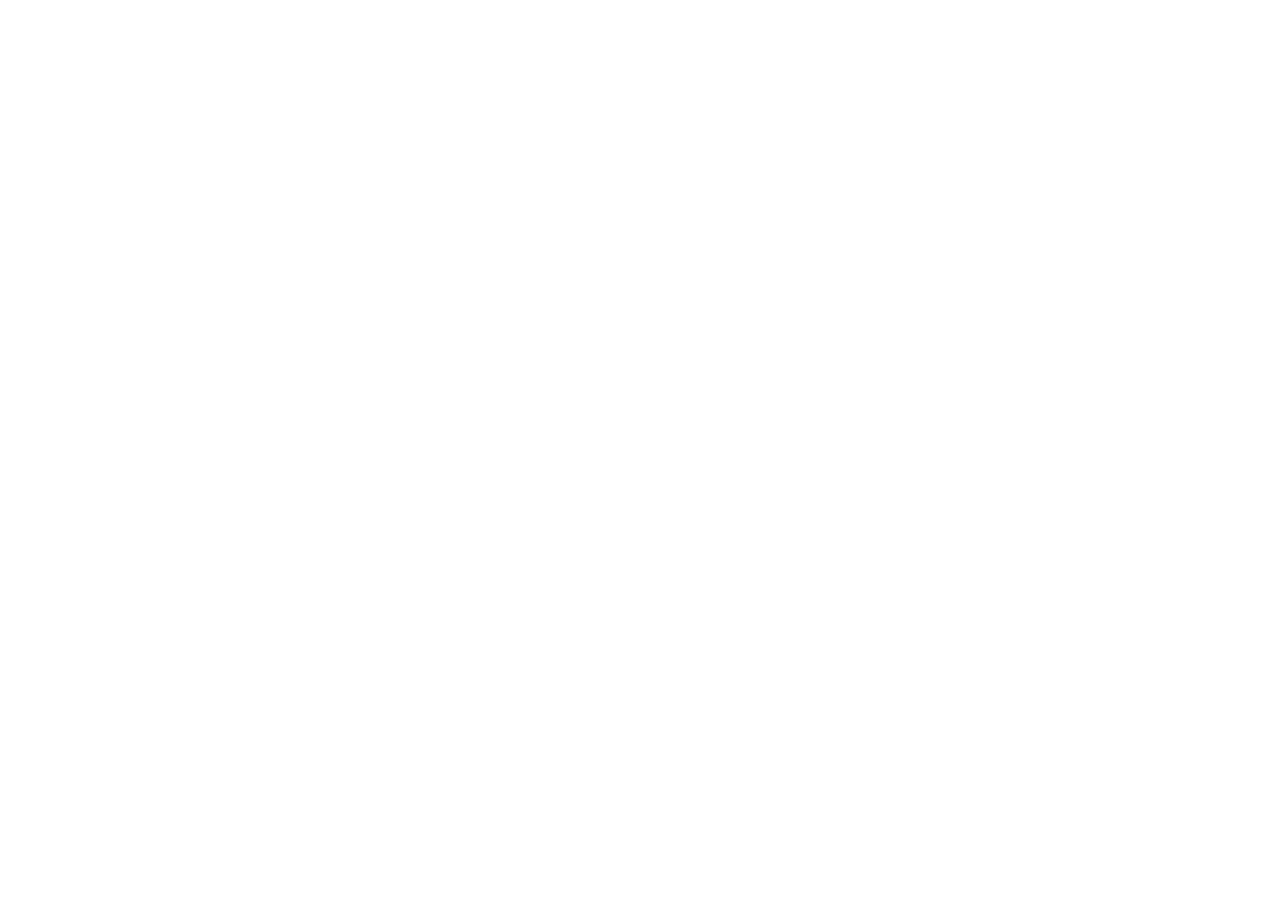
==== index.html @ 75248d1f "created fail index.html and add struct" ====
<!DOCTYPE html>
<html lang="en">
<head>
    <meta charset="UTF-8">
    <meta name="viewport" content="width=device-width, initial-scale=1.0">
    <meta http-equiv="X-UA-Compatible" content="ie=edge">
    <title>Document</title>
</head>
<body>
    
</body>
</html>
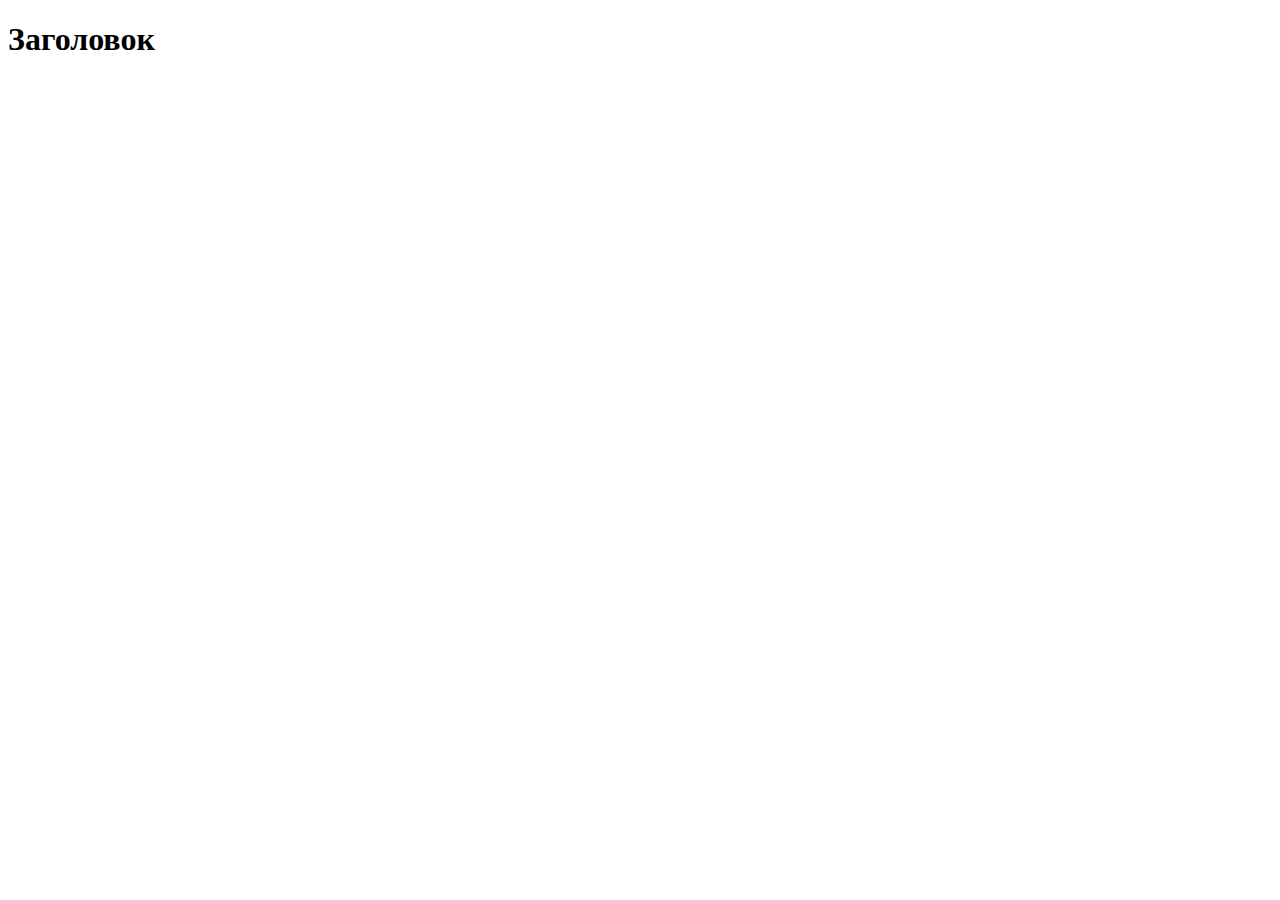
==== commit 351f3065: "Update index.html" ====
--- a/index.html
+++ b/index.html
@@ -7,6 +7,8 @@
     <title>Document</title>
 </head>
 <body>
+
+    <h1>Заголовок</h1>
     
 </body>
 </html>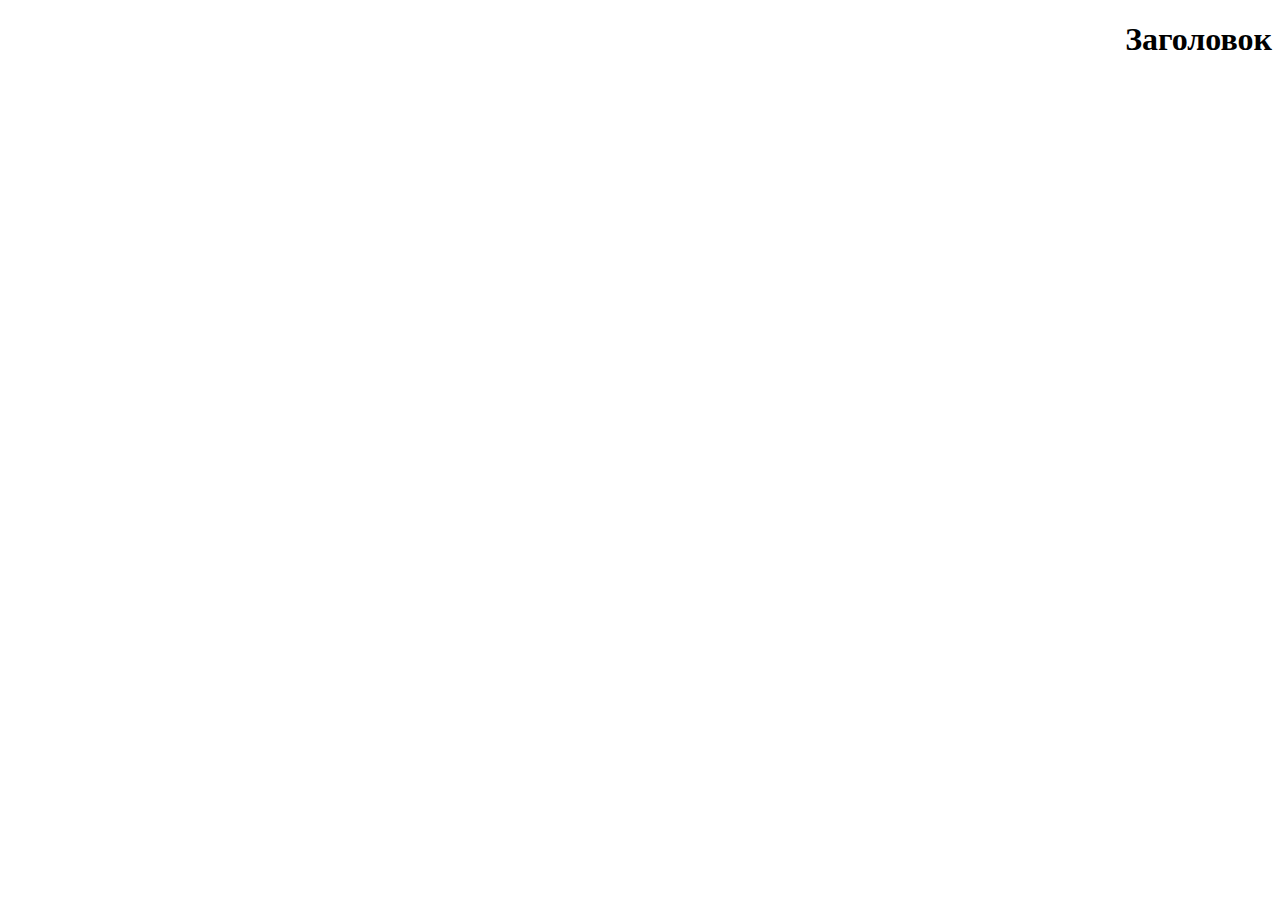
==== commit 1c007c47: "add align into index.html" ====
--- a/index.html
+++ b/index.html
@@ -5,10 +5,11 @@
     <meta name="viewport" content="width=device-width, initial-scale=1.0">
     <meta http-equiv="X-UA-Compatible" content="ie=edge">
     <title>Document</title>
+    <link rel="stylesheets" href="css.css">
 </head>
 <body>
 
-    <h1>Заголовок</h1>
+    <h1 align="right">Заголовок</h1>
     
 </body>
 </html>--- a/css.css
+++ b/css.css
@@ -0,0 +1,3 @@
+body{
+    background: red;
+}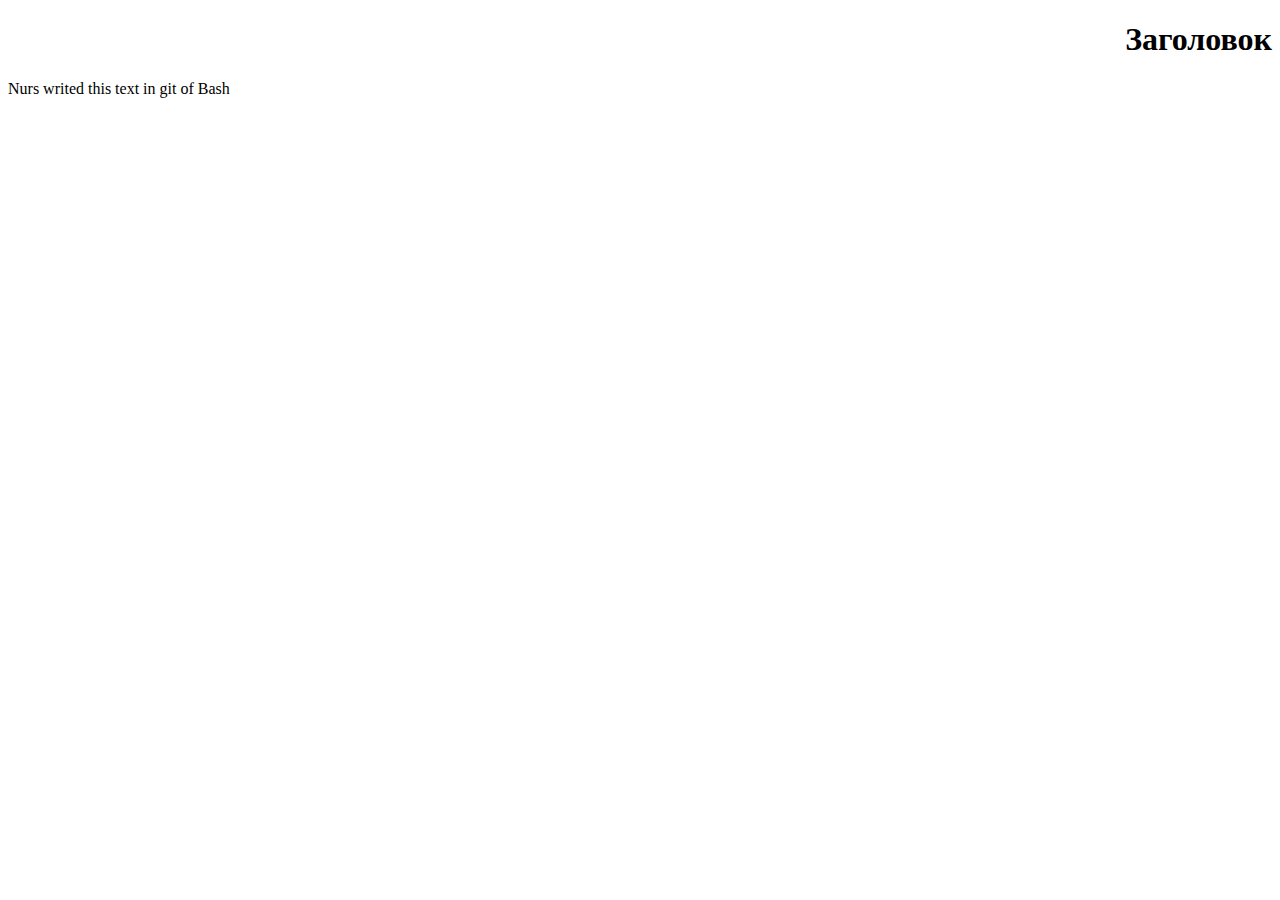
==== commit c46c4891: "index.html" ====
--- a/index.html
+++ b/index.html
@@ -1,3 +1,4 @@
+
 <!DOCTYPE html>
 <html lang="en">
 <head>
@@ -8,8 +9,10 @@
     <link rel="stylesheets" href="css.css">
 </head>
 <body>
+	
 
     <h1 align="right">Заголовок</h1>
-    
+    <div class="div1">
+	<p>Nurs writed this text in git of Bash<p/[> 
 </body>
-</html>+</html>
--- a/css.css
+++ b/css.css
@@ -1,3 +1,3 @@
 body{
-    background: red;
+    background: orange;
 }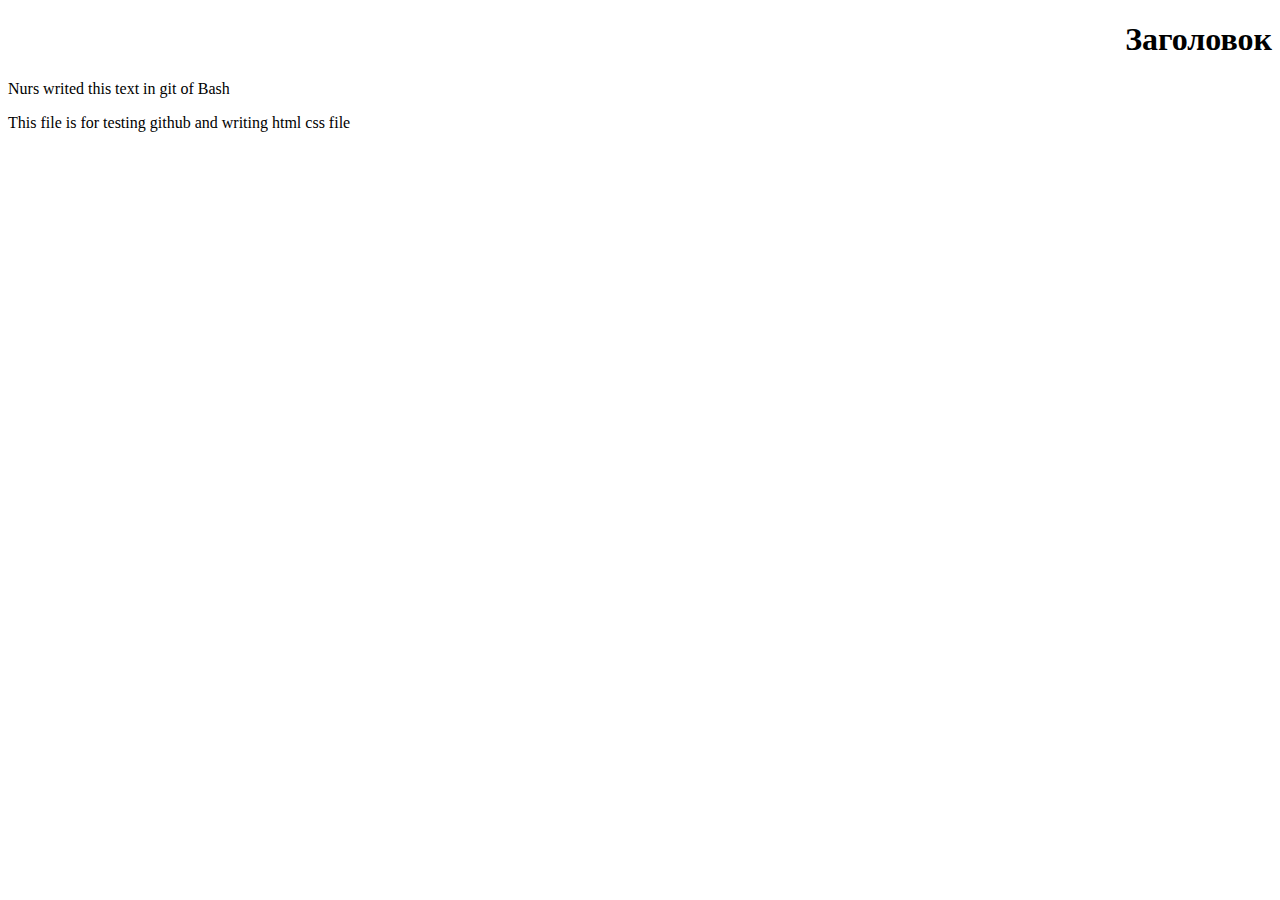
==== commit d2d15d91: "this testing file Im added this file for will be testing" ====
--- a/index.html
+++ b/index.html
@@ -14,5 +14,6 @@
     <h1 align="right">Заголовок</h1>
     <div class="div1">
 	<p>Nurs writed this text in git of Bash<p/[> 
+	<p>This file is for testing github and writing html css file</p>
 </body>
 </html>
